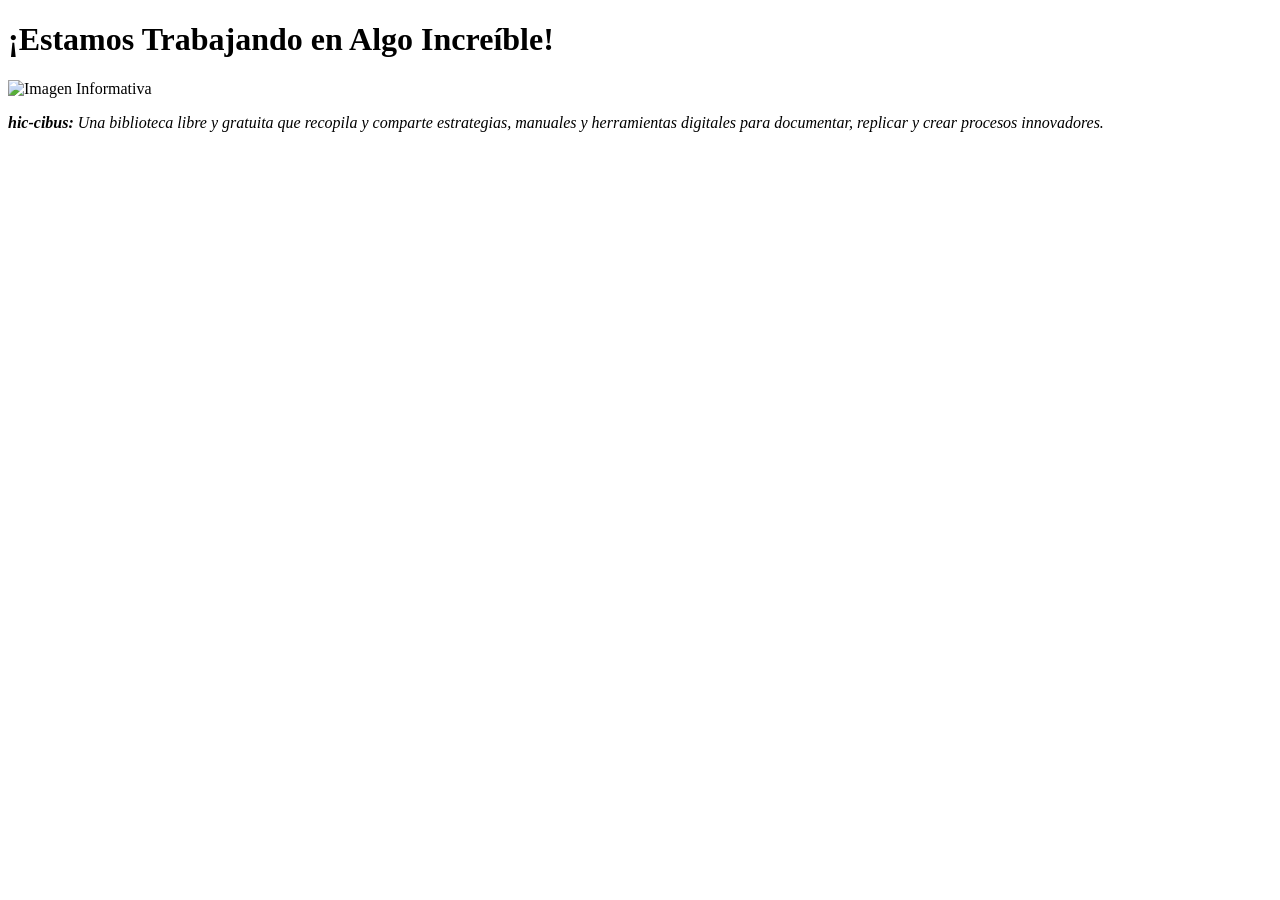
==== services/fastapi/app/api/v1/routers/home/templates/index.html @ 513bcf34 "🐳✨ feat(docker): Agrega API FastAPI como nuevo servicio en Docker Compose Se añade un nuevo servicio" ====
<!DOCTYPE html>
<html lang="es">
<head>
    <meta charset="UTF-8">
    <meta name="viewport" content="width=device-width, initial-scale=1.0">
    <title>Página Informativa</title>
    <link rel="stylesheet" href="/static/styles.css">
</head>
<body>
    <div class="container">
        <h1>¡Estamos Trabajando en Algo Increíble!</h1>
        <img src="https://i.imgur.com/KB6cqcf.jpeg" alt="Imagen Informativa">
        <p>
            <em><strong>hic-cibus:</strong> Una biblioteca libre y gratuita que recopila y comparte estrategias, manuales y herramientas digitales para documentar, replicar y crear procesos innovadores.</em>
        </p>
    </div>
</body>
</html>
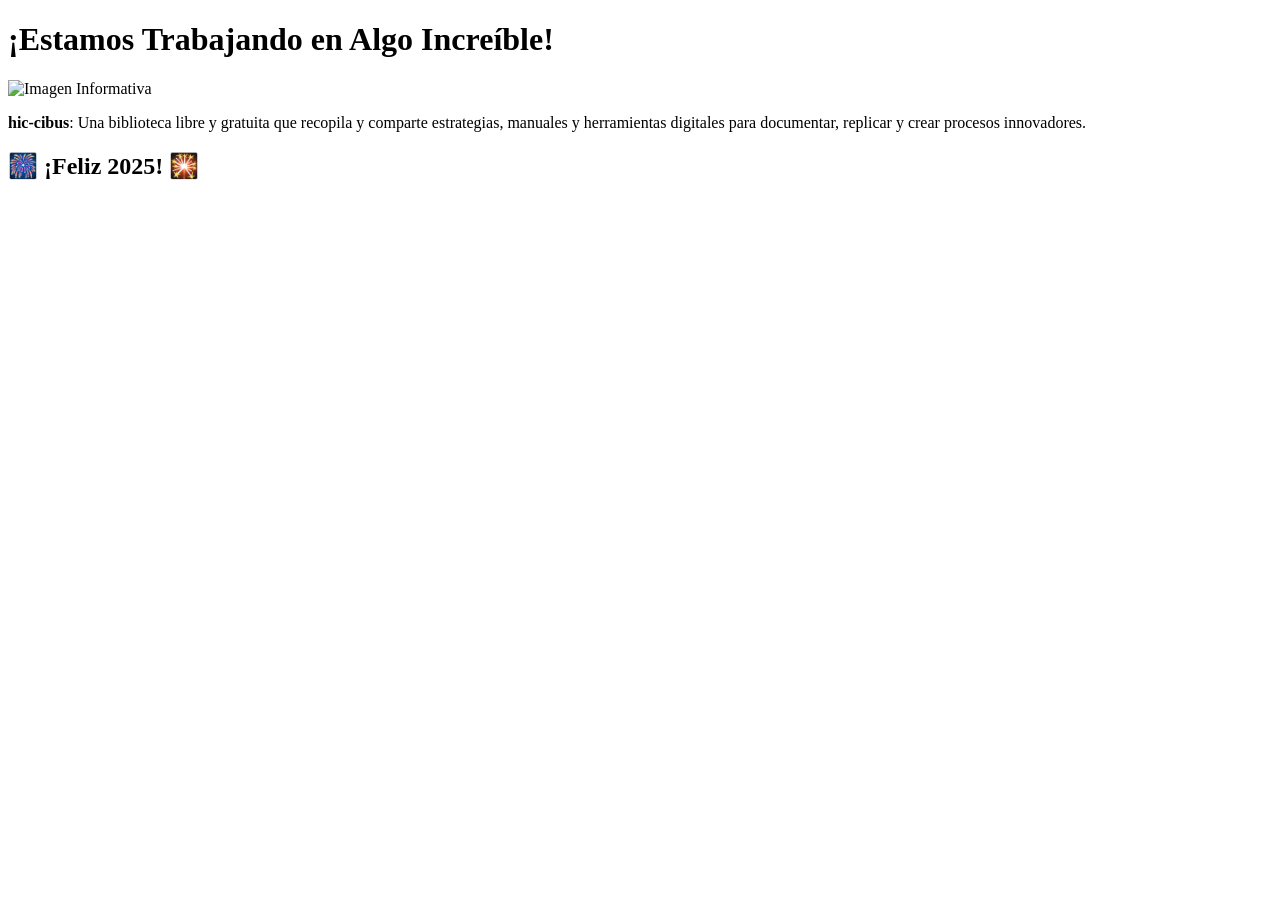
==== commit 42eccfbc: "📦 feat: Agrega servicio FastAPI integrado con Traefik" ====
--- a/services/fastapi/app/api/v1/routers/home/templates/index.html
+++ b/services/fastapi/app/api/v1/routers/home/templates/index.html
@@ -10,9 +10,10 @@
     <div class="container">
         <h1>¡Estamos Trabajando en Algo Increíble!</h1>
         <img src="https://i.imgur.com/KB6cqcf.jpeg" alt="Imagen Informativa">
-        <p>
-            <em><strong>hic-cibus:</strong> Una biblioteca libre y gratuita que recopila y comparte estrategias, manuales y herramientas digitales para documentar, replicar y crear procesos innovadores.</em>
-        </p>
+        <p><strong>hic-cibus</strong>: Una biblioteca libre y gratuita que recopila y comparte estrategias, manuales y herramientas digitales para documentar, replicar y crear procesos innovadores.</p>
+        <div class="new-year-banner">
+            <h2>🎆 ¡Feliz 2025! 🎇</h2>
+        </div>
     </div>
 </body>
 </html>
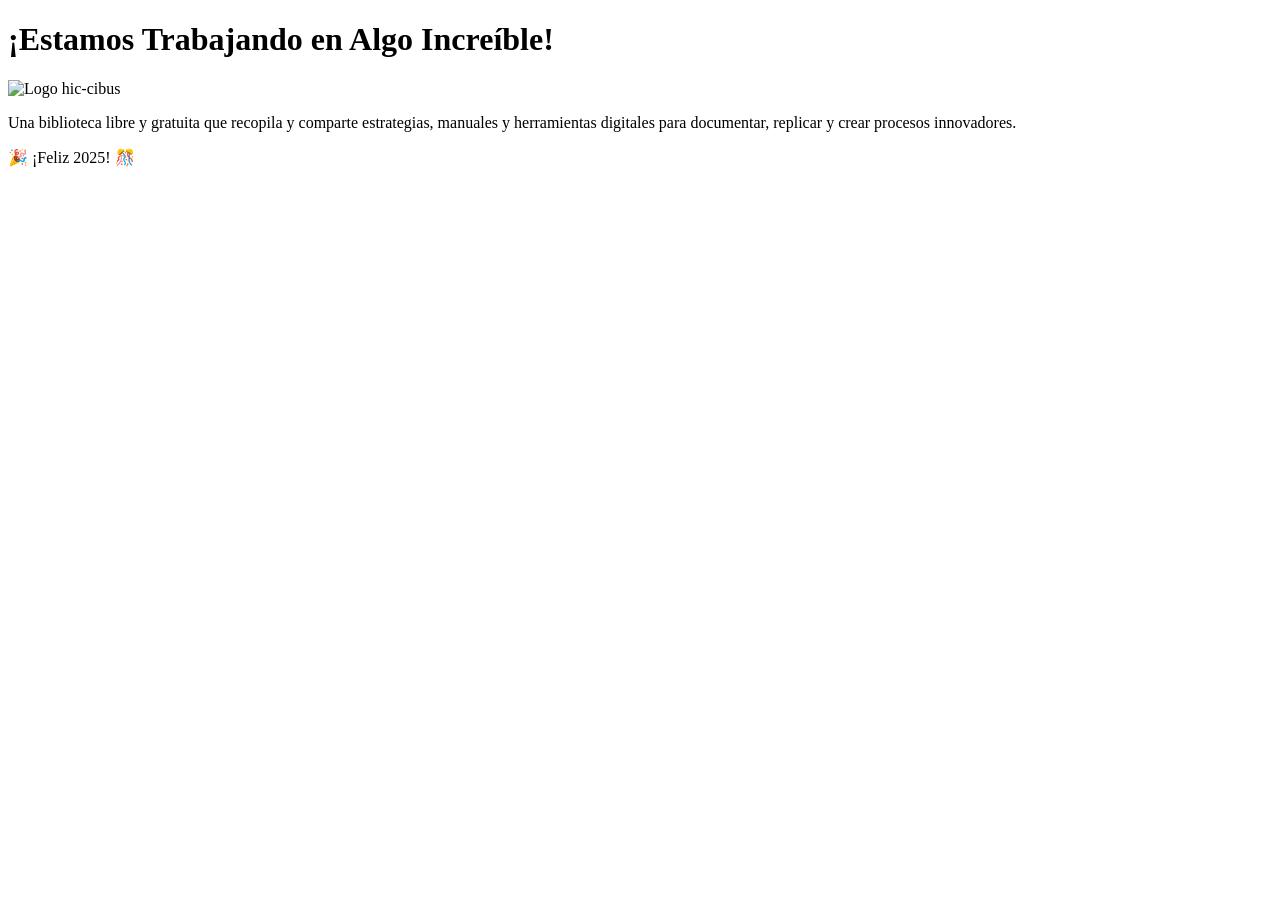
==== commit 65b71f48: "🛠️ fix: Correcciones en HTML y CSS del router Se realizaron ajustes en el código HTML y CSS del rout" ====
--- a/services/fastapi/app/api/v1/routers/home/templates/index.html
+++ b/services/fastapi/app/api/v1/routers/home/templates/index.html
@@ -3,17 +3,19 @@
 <head>
     <meta charset="UTF-8">
     <meta name="viewport" content="width=device-width, initial-scale=1.0">
-    <title>Página Informativa</title>
+    <title>hic-cibus: Innovación y Documentación</title>
     <link rel="stylesheet" href="/static/styles.css">
 </head>
 <body>
     <div class="container">
-        <h1>¡Estamos Trabajando en Algo Increíble!</h1>
-        <img src="https://i.imgur.com/KB6cqcf.jpeg" alt="Imagen Informativa">
-        <p><strong>hic-cibus</strong>: Una biblioteca libre y gratuita que recopila y comparte estrategias, manuales y herramientas digitales para documentar, replicar y crear procesos innovadores.</p>
-        <div class="new-year-banner">
-            <h2>🎆 ¡Feliz 2025! 🎇</h2>
+        <h1 class="title">¡Estamos Trabajando en Algo Increíble!</h1>
+        <img src="https://i.imgur.com/KB6cqcf.jpeg" alt="Logo hic-cibus" class="image">
+        <p class="description">
+            Una biblioteca libre y gratuita que recopila y comparte estrategias, manuales y herramientas digitales para documentar, replicar y crear procesos innovadores.
+        </p>
+        <div class="new-year-message">
+            🎉 ¡Feliz 2025! 🎊
         </div>
     </div>
 </body>
-</html>+</html>
